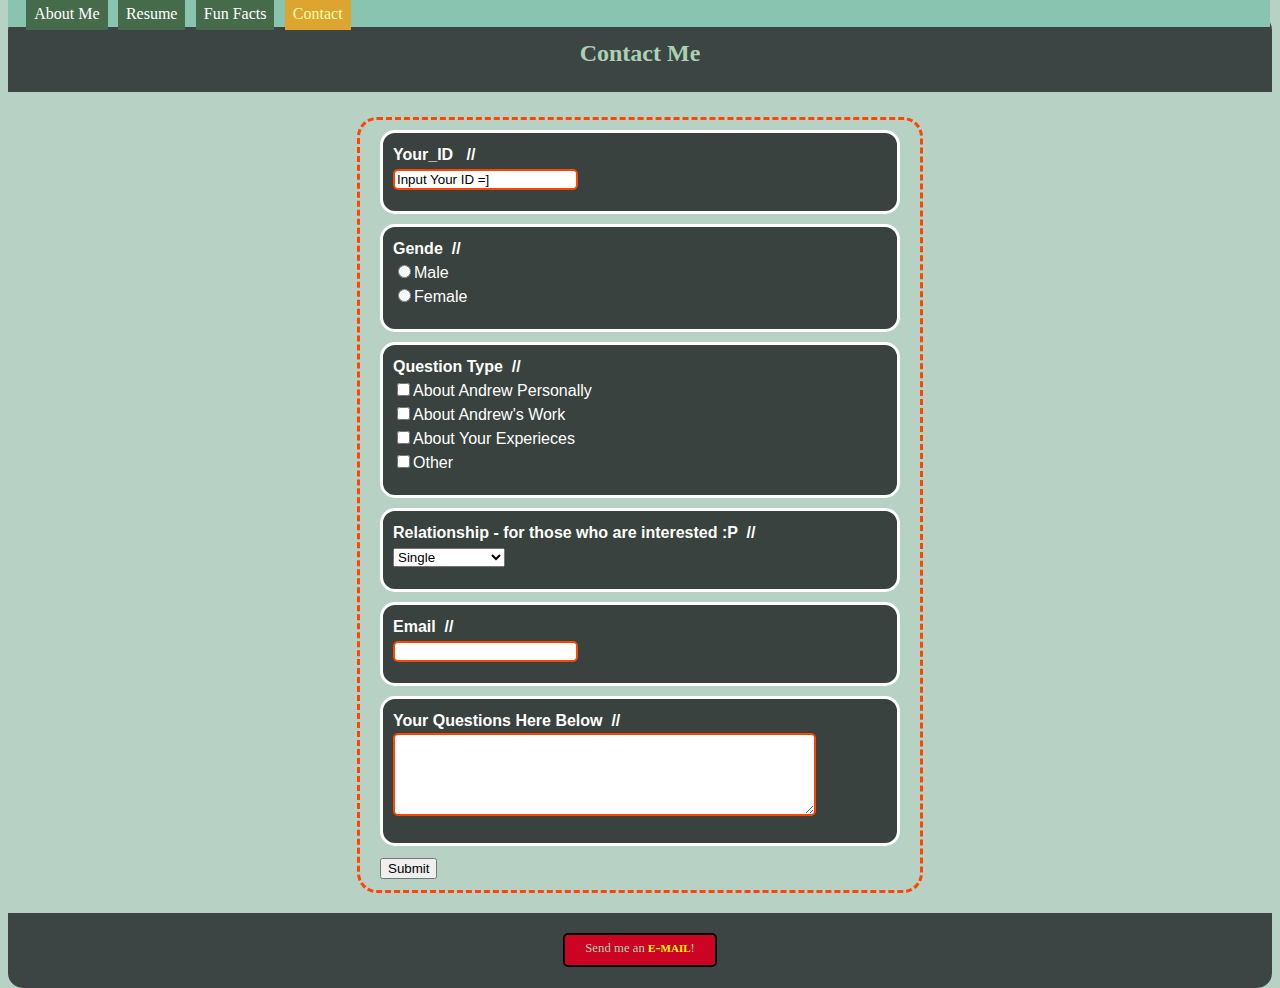
==== contactme.html @ 23167794 "Validate Version" ====
<!DOCTYPE html>
<html>
	<head>
    <meta charset="utf-8"/>
		<link type="text/css" rel="stylesheet" href="stylesheet.css"/>
		<title>Contact</title>
	</head>
	<body>
	<header>	
		   <nav>
		   	 <div id="nav_position">
				<a class= "nav_bar" href="index.html">About Me</a>
				<a class= "nav_bar" href="project.html">Resume</a>
				<a class= "nav_bar" href="funfact.html">Fun Facts</a>
				<a class= "nav_bar" id="contact_color" href="">Contact</a>
			 </div>		
		   </nav>
			<h2 class="text_center">Contact Me</h2>		
	</header>		
		<div id= "form_wrapper"> 
          

          	
         <form action="https://docs.google.com" method="POST" id="ss-form">

           <div class = "block">
            <strong> Your_ID &nbsp; <span class="BrightOrg">//</span></strong><br>   
             <input type="text" name="" value="Input Your ID =]"><br>
           </div>
        
          <div class = "block">
           <strong>Gende &nbsp;<span class="BrightOrg">//</span></strong><br>
           <input type="Radio" value="Male" name="">Male<br>
           <input type="Radio" value="Femmale" name="">Female<br>
          </div>

         <div class = "block">
           <strong>Question Type &nbsp;<span class="BrightOrg">//</span></strong><br>
           <input type="checkbox" value="Personal" name="">About Andrew Personally<br>
           <input type="checkbox" value="Work" name="">About Andrew's Work<br>  
           <input type="checkbox" value="Experience" name="">About Your Experieces<br>
           <input type="checkbox" value="Other" name="">Other<br>
        </div>

        <div class = "block">         
        <strong>Relationship - for those who are interested :P &nbsp;<span class="BrightOrg">//</span></strong><br>
           <select name="">
           <option value="Single">Single</option>
           <option value="Dating">Dating</option>
           <option value="Married">Married</option>
           <option value="Hard to explain">Hard to explain</option>
           </select><br>
        </div>

             <div class = "block">
             <strong>Email &nbsp;<span class="BrightOrg">//</span></strong><br>
             <input type="email" name=""><br>
            </div>

            <div class = "block">
            <strong>Your Questions Here Below &nbsp;<span class="BrightOrg">//</span></strong><br>
            <textarea  cols="50" rows="5" name="" ></textarea><br>
            </div>

            <input type="submit" value="Submit" name="submit">
        </form>
       
		</div>


		
		<footer>
		
			<div id="button">
				<p>Send me an <span class="bold"><a href="mailto:ayku@umich.edu">e-mail</a></span>!</p>
			</div> 	
	    </footer>
	</body>
</html>
---- stylesheet.css ----
body {
	background-color: #b7d1c4
}

h2 {
	font-family: Verdana;
	font-weight: bold;
	text-align: center;
	padding-top: 25px;
	padding-bottom: 25px;
	color: #acd1b2;
}



.pic{ 

width:200px;
padding:10px 10px 40px 10px;
border: 1px solid #bfbfbf;
background-color: #fff;   
-webkit-box-shadow: 2px 2px 3px rgba(125,139,144,0.4);
-moz-box-shadow: 2px 2px 3px rgba(135,139,144,0.4);
box-shadow: 2px 2px 3px rgba(135,139,144,0.4);
margin-left: auto;
 margin-right: auto;
}


.rotate {
-webkit-transform: rotate（9deg);
-moz-transform: rotate（9deg);
transform: rotate (9deg);
}



nav {
	width:98.6%;
	height:1.7em;
	background-color: #88C4AF;
	position: fixed;
	top:0px;
	
	
}

#nav_position{
padding:5px;
margin-right: auto;
margin-left: 10px;
}

#nav_position a:hover {
color:#F1FFA4;
background-color: #DEA432;

}

.nav_bar {
    text-decoration: none;
    color:#fff;
    font-size: 1em;
    padding:0.5em;
    margin: 0.2em ;
    background-color: #456B4B;
   
}

#about_color {

color:#F1FFA4;
background-color: #DEA432;

}

#contact_color {

color:#F1FFA4;
background-color: #DEA432;

}

#project_color {

color:#F1FFA4;
background-color: #DEA432;

}

#fact_color {

color:#F1FFA4;
background-color: #DEA432;

}



header {
	position: relative;
	top: -5px;
	background-color: #3c4543;
	border-top-left-radius: 15px;
	border-top-right-radius: 15px;
}

ul{
	list-style-type: none;
	position: fixed;
	margin: -10px;
}

li {
	display: inline;
	border: 2px solid #000000;
	font-family: Futura, Tahoma, sans-serif;
	color: #ffffff;
	padding: 5px;
	border-radius: 5px 5px;
	background-color: #cc0323
}

#left{
	width: 50%;
	float: left;
}

p {
	font-family: Tahoma;
	font-size: 1em;
}

#right{
	width: 45%;
	float: right;
}

#work_left{
width: 745px;


}

#table {
	border: #000000 1px solid;
	background-color: #acd1b2;
	float: right;
	margin-right: 10px;
	border-bottom-right-radius: 15px;
	border-bottom-left-radius: 15px;
	width: 20em;
	height:25em;
}

.text_center {
	
text-align: center;
    
    

}

.thumbnail {
height: 8em;
width: 8em;


}

.thumb_pad {
padding: 0.5em;
margin: 0.5em;
float:left;

}


#bottom_left{
	border-bottom-left-radius: 15px;
}

#bottom_right{
	border-bottom-right-radius: 15px;
}

footer{
	clear: both;
	position: relative;
	bottom: -20px;
	border-bottom-left-radius: 15px;
	border-bottom-right-radius: 15px;
	height: 75px;
	background-color: #3c4543;
}

#button{
	border: 2px solid #000000;
	position: relative;
	bottom: -20px;
	border-radius: 5px;
	background-color: #cc0323;
	height: 30px;
	width: 150px;
    margin-left: auto;
    margin-right: auto;
   
	
}

#button p{
	position: relative;
	bottom: 10px;
	font-size: 0.8em;
	color: #acd1b2;
	text-align: center;
}

.bold{
	font-family: tahoma;
	font-weight: bold;
	font-size: 1.2em;
	font-variant: small-caps;
	color: #ffffff;
}

p a {
text-decoration: none;
color: yellow;

}

.experience_title{
margin-top: 20px;
margin-bottom: 15px;
font-size: 1.2em;
color: #8B0000;
}

.company_title{
font-size: 0.9em;
color: #8B6914;

}

.work_title{
font-size: 1.4em;
color: #EE4000;
padding-top: 5px;

}

.l_column{
float: left;
width: 530px;
color: #183D4A;
font-size: 0.8em;
line-height: 1.4;
margin-bottom: 25px;
}

.r_column{
width: 100px;
color: #183D4A;
font-size: 0.9em;;
padding-left: 80px;
line-height: 1.4;
margin-bottom: 25px;
float:left

}

.go {
    margin-left: 18%;

}

#form_wrapper{
width:520px;
padding:10px 20px 10px 20px; 
left:220px; 
font-family: Helvetica Neue, Arial, sans-serif;
font-size: 1em;
color:white;
line-height: 1.5;
border-radius: 20px;
border: 3px dashed #FF4500;
margin-left: auto;
margin-right: auto;
   
}

.block{

border-radius: 15px ;
background-color: #4F4F4F;
padding: 10px 10px 20px 10px;
border: 3px solid white;
margin-bottom: 10px;
background:rgba(0,0,0,0.687);

}

input[type=text]{
 border-radius: 5px;
 border: 2px solid #FF4500;

}

input[type=email]{
 border-radius: 5px;
 border: 2px solid #FF4500;

}

textarea{
 border-radius: 5px;
 border: 2px solid #FF4500;

}
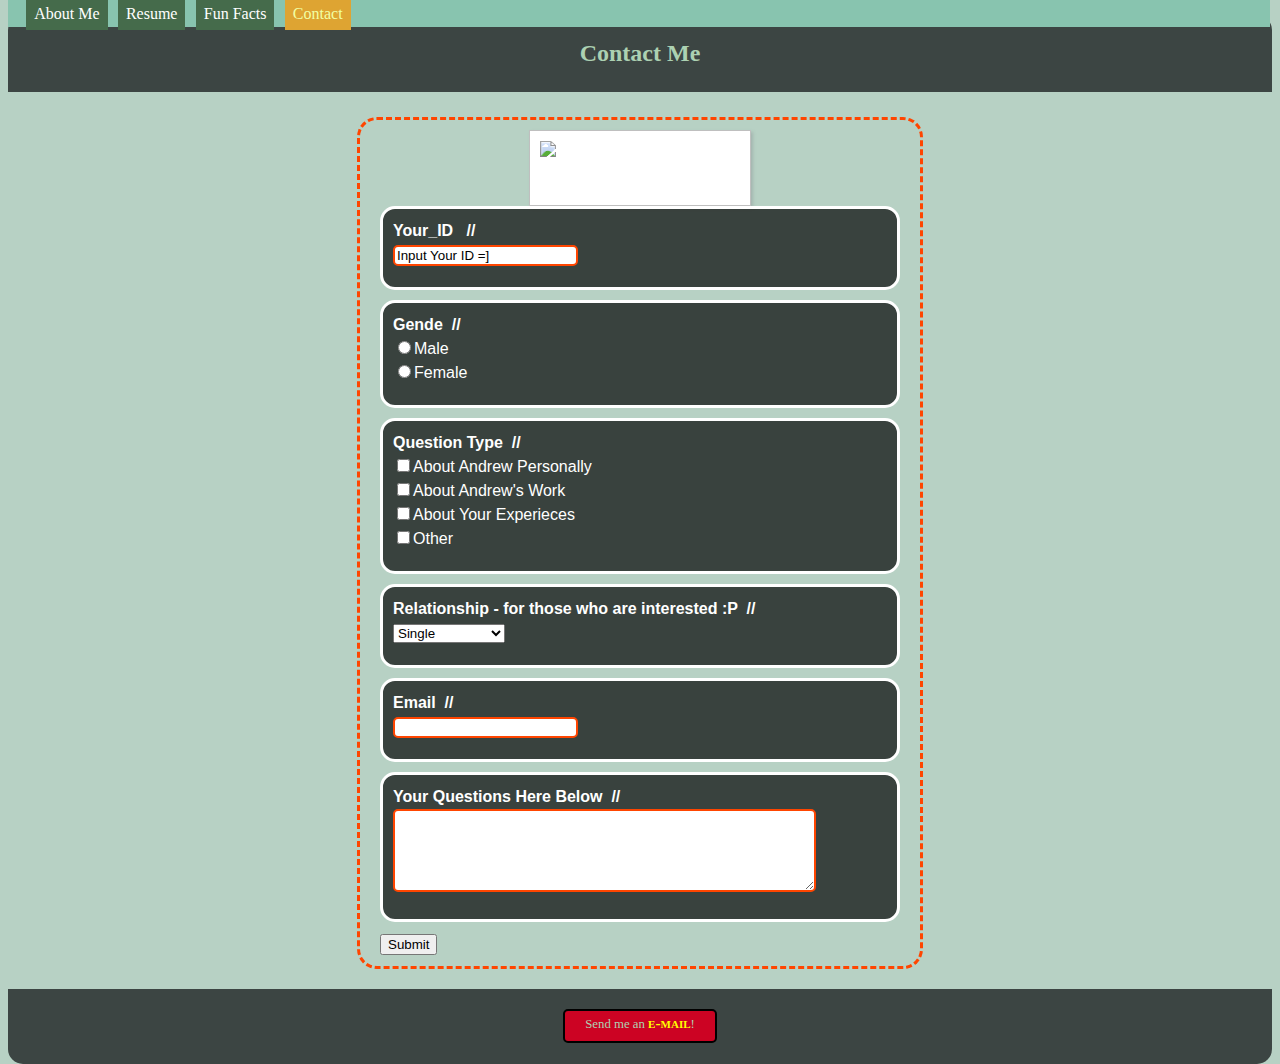
==== commit 29f10fcd: "New" ====
--- a/contactme.html
+++ b/contactme.html
@@ -18,7 +18,7 @@
 			<h2 class="text_center">Contact Me</h2>		
 	</header>		
 		<div id= "form_wrapper"> 
-          
+          <div class= "pic rotate"><img src="http://farm9.staticflickr.com/8235/8595327540_f3878dbd0a_m.jpg" alt="Andrew Ku"></div> 
 
           	
          <form action="https://docs.google.com" method="POST" id="ss-form">
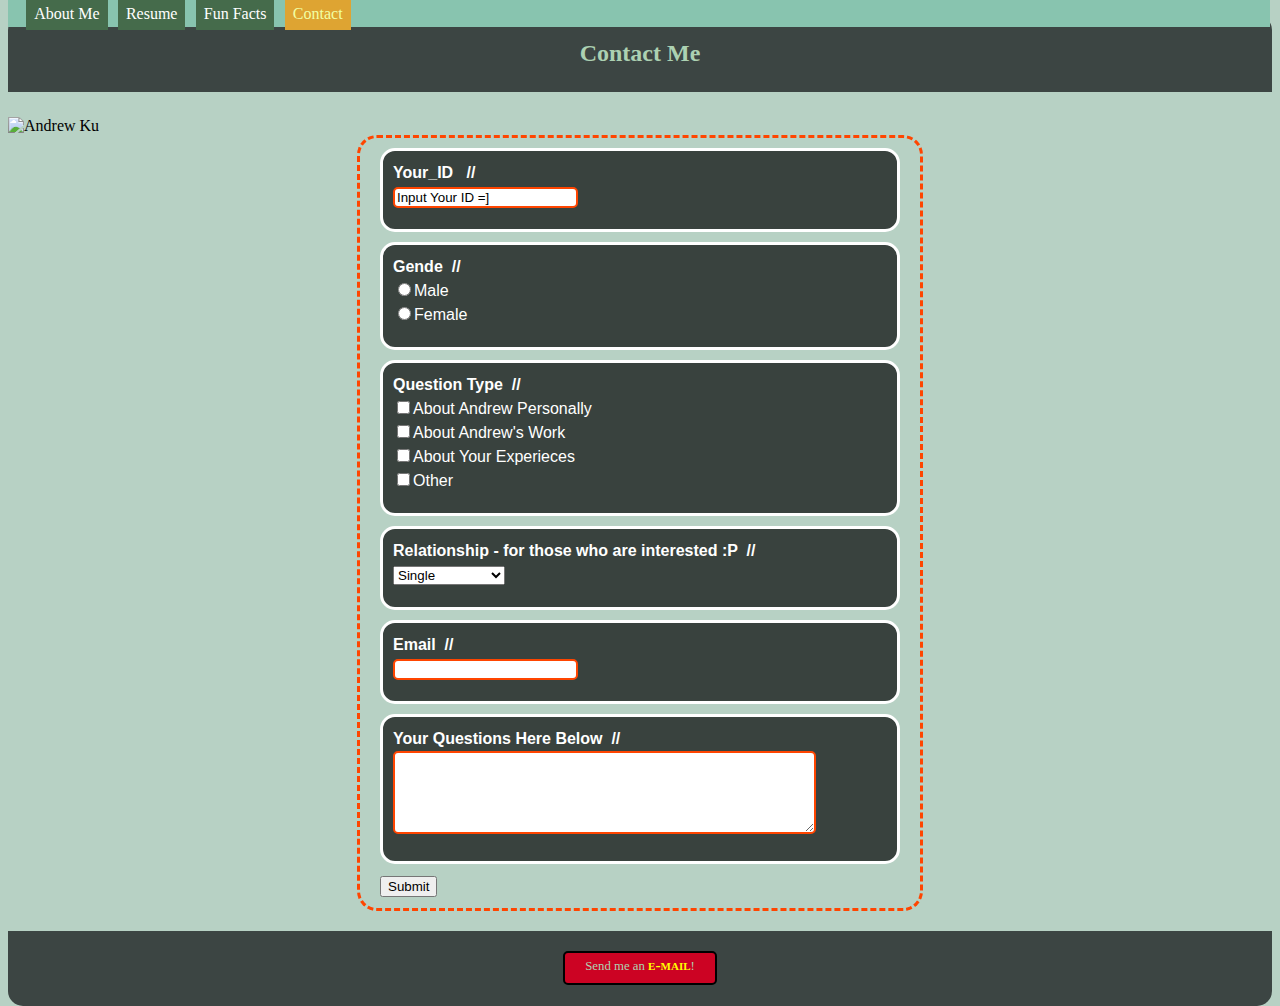
==== commit 63e43bd2: "new" ====
--- a/contactme.html
+++ b/contactme.html
@@ -17,8 +17,8 @@
 		   </nav>
 			<h2 class="text_center">Contact Me</h2>		
 	</header>		
+    <img src="http://farm9.staticflickr.com/8235/8595327540_f3878dbd0a_m.jpg" alt="Andrew Ku">
 		<div id= "form_wrapper"> 
-          <div class= "pic rotate"><img src="http://farm9.staticflickr.com/8235/8595327540_f3878dbd0a_m.jpg" alt="Andrew Ku"></div> 
 
           	
          <form action="https://docs.google.com" method="POST" id="ss-form">
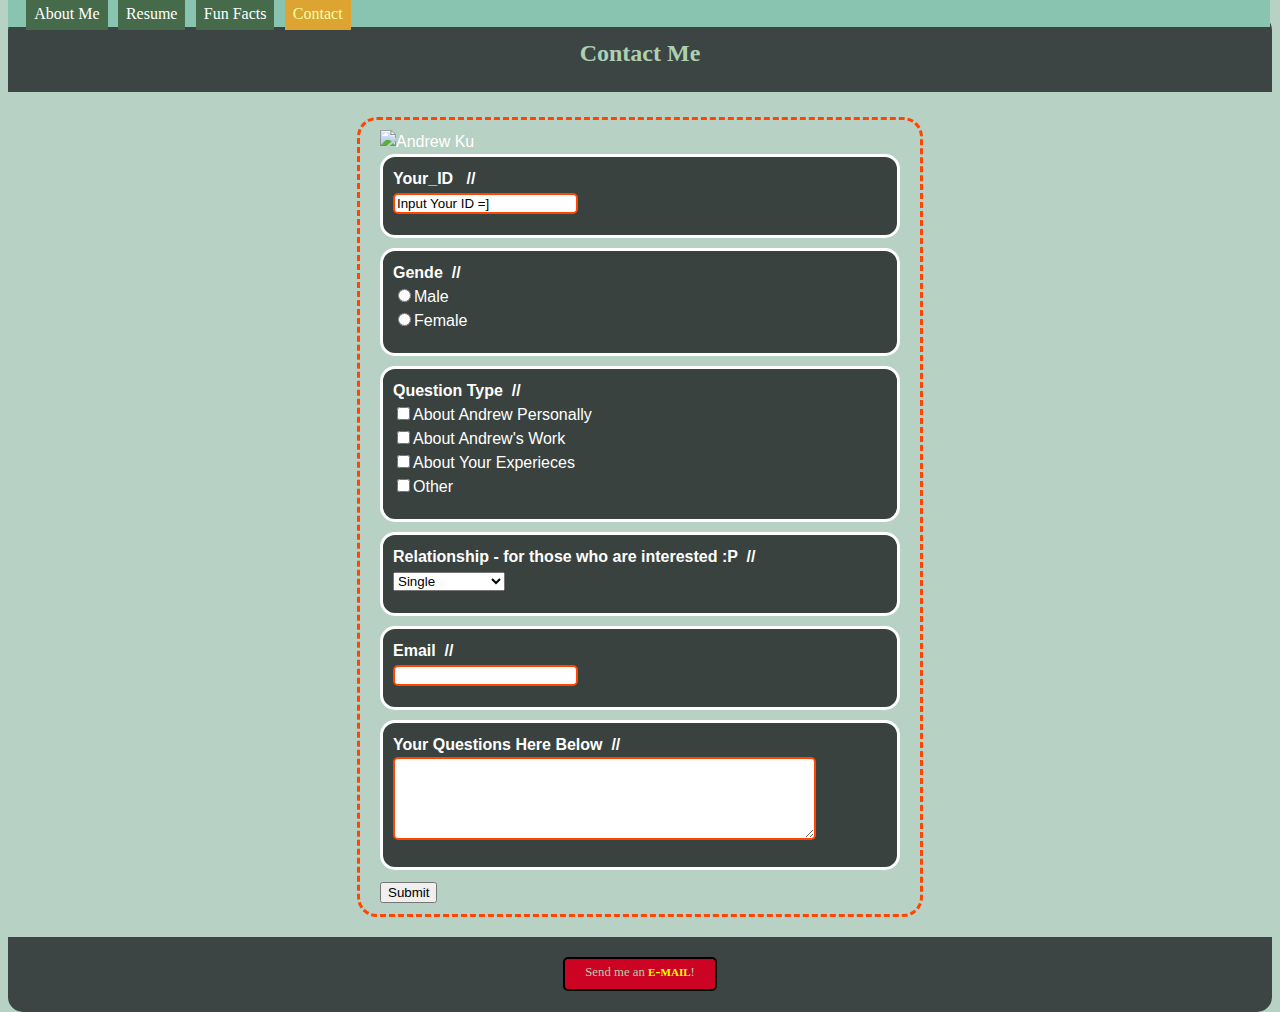
==== commit 373e3b03: "fix" ====
--- a/contactme.html
+++ b/contactme.html
@@ -10,16 +10,16 @@
 		   <nav>
 		   	 <div id="nav_position">
 				<a class= "nav_bar" href="index.html">About Me</a>
-				<a class= "nav_bar" href="project.html">Resume</a>
+				<a class= "nav_bar" href="resume.html">Resume</a>
 				<a class= "nav_bar" href="funfact.html">Fun Facts</a>
-				<a class= "nav_bar" id="contact_color" href="">Contact</a>
+				<a class= "nav_bar" id="contact_color" href="contactme.html">Contact</a>
 			 </div>		
 		   </nav>
 			<h2 class="text_center">Contact Me</h2>		
 	</header>		
-    <img src="http://farm9.staticflickr.com/8235/8595327540_f3878dbd0a_m.jpg" alt="Andrew Ku">
+    
 		<div id= "form_wrapper"> 
-
+         <img src="http://farm9.staticflickr.com/8235/8595327540_f3878dbd0a_m.jpg" alt="Andrew Ku">
           	
          <form action="https://docs.google.com" method="POST" id="ss-form">
 
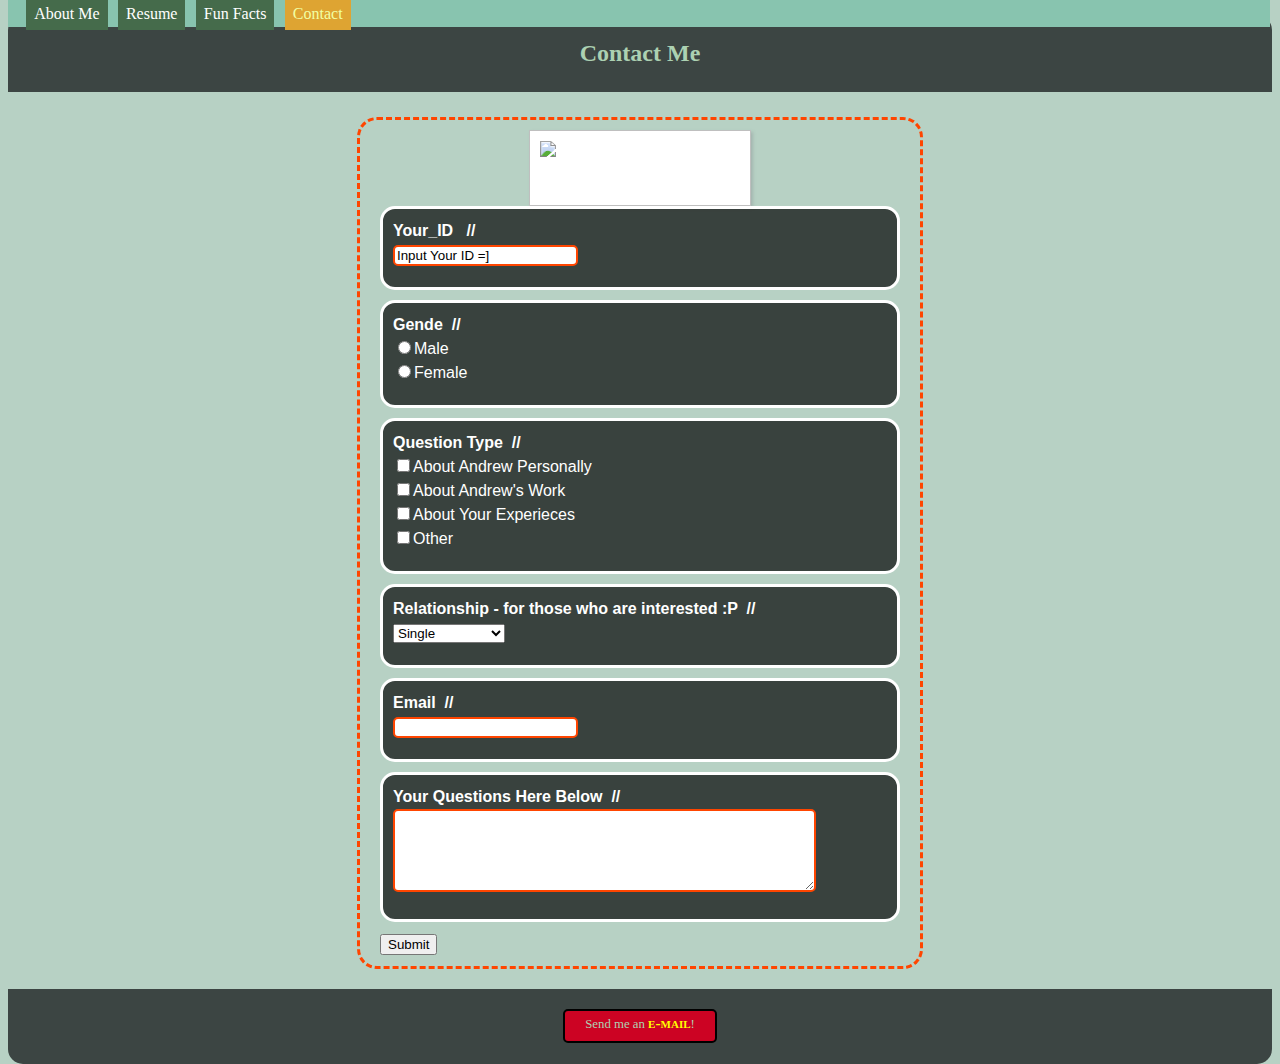
==== commit 25586476: "img" ====
--- a/contactme.html
+++ b/contactme.html
@@ -19,7 +19,7 @@
 	</header>		
     
 		<div id= "form_wrapper"> 
-         <img src="http://farm9.staticflickr.com/8235/8595327540_f3878dbd0a_m.jpg" alt="Andrew Ku">
+         <div class= "pic rotate"><img src="http://farm9.staticflickr.com/8235/8595327540_f3878dbd0a_m.jpg" alt="Andrew Ku"></div> 
           	
          <form action="https://docs.google.com" method="POST" id="ss-form">
 
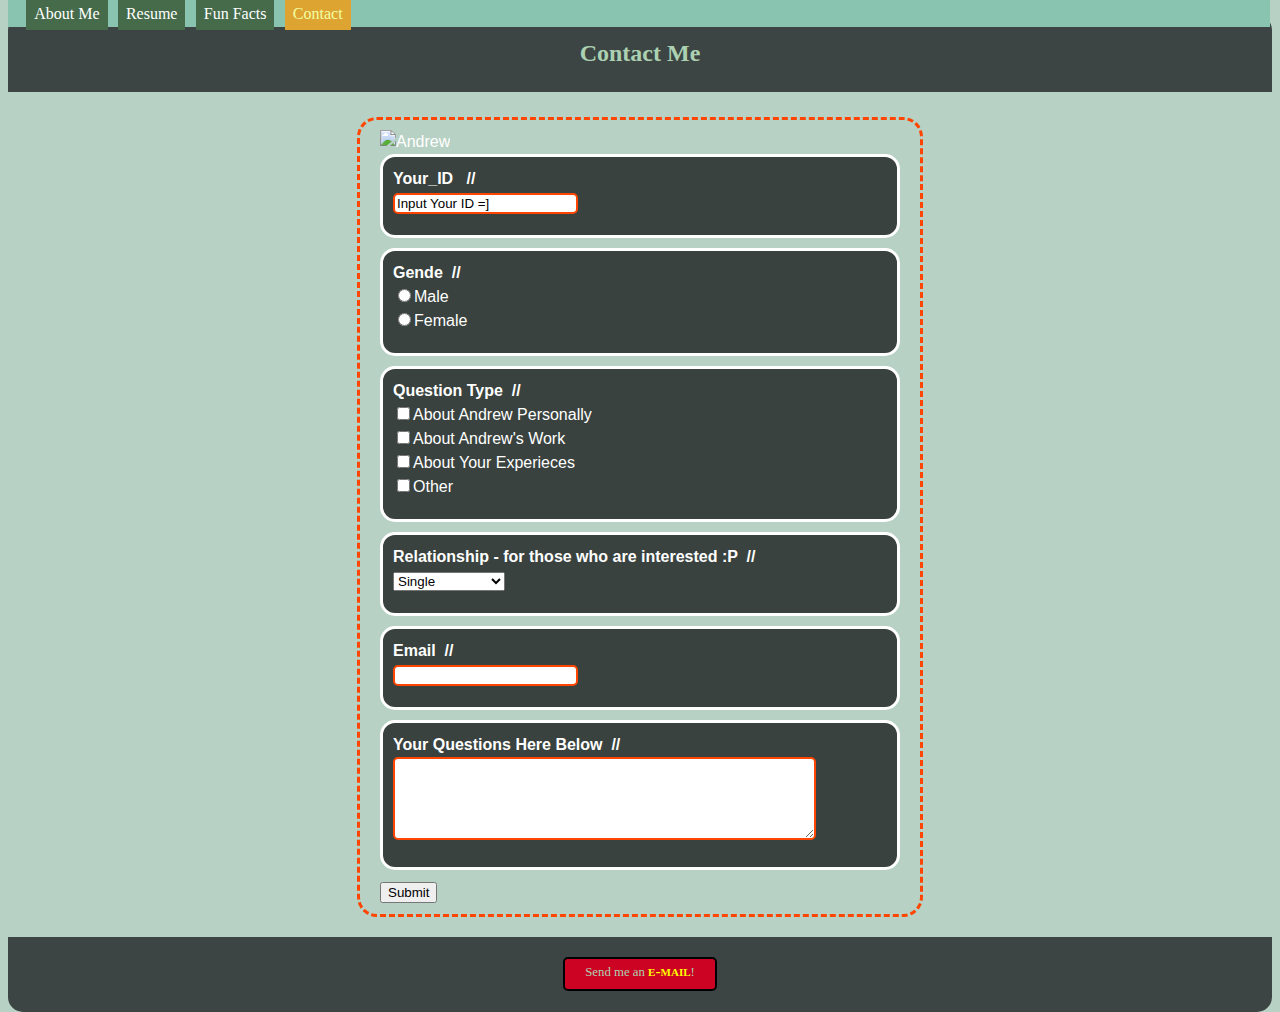
==== commit 77969aff: "img" ====
--- a/contactme.html
+++ b/contactme.html
@@ -19,7 +19,7 @@
 	</header>		
     
 		<div id= "form_wrapper"> 
-         <div class= "pic rotate"><img src="http://farm9.staticflickr.com/8235/8595327540_f3878dbd0a_m.jpg" alt="Andrew Ku"></div> 
+         <img src="http://farm9.staticflickr.com/8235/8595327540_f3878dbd0a_m.jpg" alt="Andrew">
           	
          <form action="https://docs.google.com" method="POST" id="ss-form">
 
